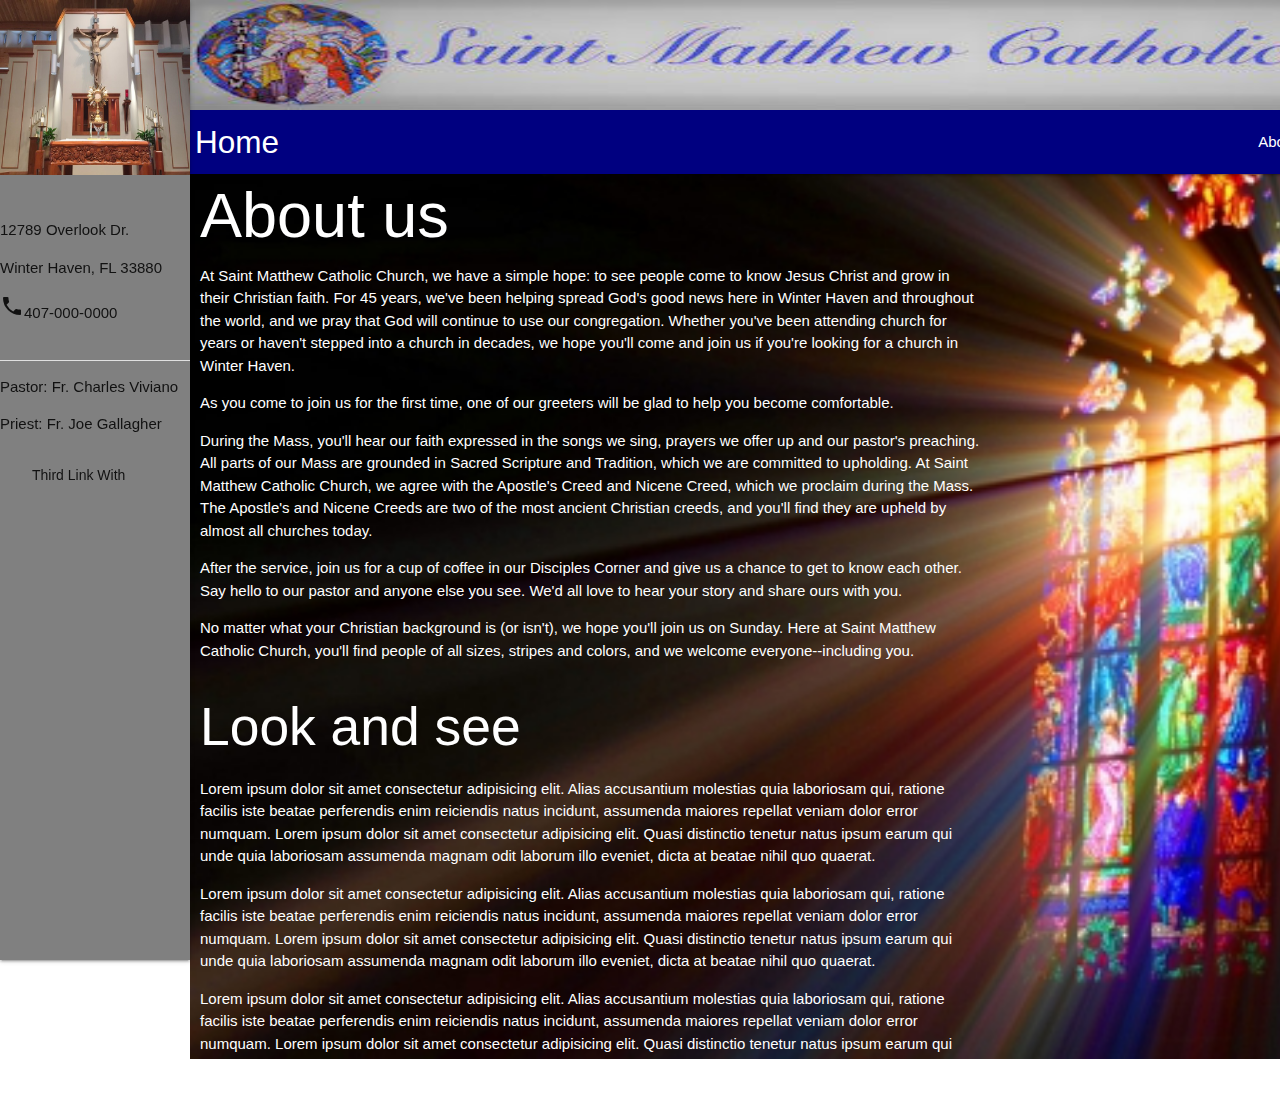
==== stmatt/About.html @ ff01fead "Laid out site; introducing content" ====
<!DOCTYPE html>
  <html>
    <head>
        <title>St. Matthew Catholic Church</title>
      <!--Import Google Icon Font-->
      <link href="https://fonts.googleapis.com/icon?family=Material+Icons" rel="stylesheet">

      <!--font awesome-->
      <link rel="stylesheet" href="https://cdnjs.cloudflare.com/ajax/libs/font-awesome/4.7.0/css/font-awesome.min.css">
      
      <!--Import materialize.css-->
      <link rel="stylesheet" href="https://cdnjs.cloudflare.com/ajax/libs/materialize/1.0.0/css/materialize.min.css">
      <!-- My Stylesheet-->
      <link rel="stylesheet" href="style.css">
      <!-- Let browser know website is optimized for mobile-->
      <meta name="viewport" content="width=device-width, initial-scale=1.0"/>
    </head>

    <body>

  <header>
    
    
    
    <div class="col m12">
      <nav>
        <div class="nav-wrapper">
          <a href="index.html" class="brand-logo">Home</a>
          <a href="#" data-target="mobile-demo" class="sidenav-trigger"><i class="material-icons">menu</i></a>
          
          <ul class="right hide-on-med-and-down">
            <li><a href="About.html">About</a></li>
            <li><a href="Groups.html">Groups</a></li>
            <li><a href="Ministries.html">Ministries</a></li>
            <li><a href="Sacraments.html">Sacraments</a></li>
          </ul>
        </div>
      </nav>
    </div>
                            <div class="col m12">
                            <img id="stmattlogo" src="../images/St-matt-logo.jpg" alt="logo">
                          </div>
      
      </header>

        <!-- <ul class="sidenav" id="mobile-demo">
                <li><a href="About.html">About</a></li>
                <li><a href="Groups.html">Groups</a></li>
                <li><a href="Ministries.html">Ministries</a></li>
                <li><a href="Sacraments.html">Sacraments</a></li>
              </ul> -->

<!--for mobile-->
              <!-- Top Navigation Menu -->
<!-- <div class="topnav"> -->
        <!-- <a href="#home" class="active">Logo</a> -->
        <!-- Navigation links (hidden by default) -->
        <!-- <div id="myLinks">
          <a href="#news">News</a>
          <a href="#contact">Contact</a>
          <a href="#about">About</a>
        </div> -->
        <!-- "Hamburger menu" / "Bar icon" to toggle the navigation links -->
        <!-- <a href="javascript:void(0);" class="icon" onclick="myFunction()">
          <i class="fa fa-bars"></i>
        </a> -->
      <!-- </div>  -->


      <!--Fixed Sidebar-->

      <ul id="slide-out" class="sidenav sidenav-fixed">
            <!-- <li><div class="user-view"> -->
              <div class="background">
                <img id="church-logo" src="../images/stmattchurch.jpg">
              </div>
            <!-- </div></li> -->
            <br>
            <div class="row address">
            
              <p>12789 Overlook Dr.</p>
              <p>Winter Haven, FL  33880</p>
              <p><i class="material-icons">phone</i>407-000-0000</p>
        </div>
            
            <li><div class="divider"></div></li>
            <p>Pastor: Fr. Charles Viviano </p>
            <p>Priest: Fr. Joe Gallagher </p>
            <li><a class="waves-effect" href="#!">Third Link With Waves</a></li>
          </ul>
          <a href="#" data-target="slide-out" class="sidenav-trigger"><i class="material-icons">menu</i></a>
         <!--end sidebar-->

<!-- Content -->
<div class="main-content">

  <h1>About us</h1>

<p>At Saint Matthew Catholic Church, we have a simple hope: to see people come to know Jesus Christ and grow in their Christian faith. For 45 years, we've been helping spread God's good news here in Winter Haven and throughout the world, and we pray that God will continue to use our congregation. Whether you've been attending church for years or haven't stepped into a church in decades, we hope you'll come and join us if you're looking for a church in Winter Haven.</p>

  <p> As you come to join us for the first time, one of our greeters will be glad to help you become comfortable.</p>
  
  <p>During the Mass, you'll hear our faith expressed in the songs we sing, prayers we offer up and our pastor's preaching. All parts of our Mass are grounded in Sacred Scripture and Tradition, which we are committed to upholding. At Saint Matthew Catholic Church, we agree with the Apostle's Creed and Nicene Creed, which we proclaim during the Mass. The Apostle's and Nicene Creeds are two of the most ancient Christian creeds, and you'll find they are upheld by almost all churches today.</p>
  
  <p>After the service, join us for a cup of coffee in our Disciples Corner and give us a chance to get to know each other. Say hello to our pastor and anyone else you see. We'd all love to hear your story and share ours with you.
</p>
  <p>No matter what your Christian background is (or isn't), we hope you'll join us on Sunday. Here at Saint Matthew Catholic Church, you'll find people of all sizes, stripes and colors, and we welcome everyone--including you.
</p>

      <h2>Look and see</h2>

        <p>Lorem ipsum dolor sit amet consectetur adipisicing elit. Alias accusantium molestias quia laboriosam qui, ratione facilis iste beatae perferendis enim reiciendis natus incidunt, assumenda maiores repellat veniam dolor error numquam. Lorem ipsum dolor sit amet consectetur adipisicing elit. Quasi distinctio tenetur natus ipsum earum qui unde quia laboriosam assumenda magnam odit laborum illo eveniet, dicta at beatae nihil quo quaerat.
          </p>

          <p>Lorem ipsum dolor sit amet consectetur adipisicing elit. Alias accusantium molestias quia laboriosam qui, ratione facilis iste beatae perferendis enim reiciendis natus incidunt, assumenda maiores repellat veniam dolor error numquam. Lorem ipsum dolor sit amet consectetur adipisicing elit. Quasi distinctio tenetur natus ipsum earum qui unde quia laboriosam assumenda magnam odit laborum illo eveniet, dicta at beatae nihil quo quaerat.
            </p>

            <p>Lorem ipsum dolor sit amet consectetur adipisicing elit. Alias accusantium molestias quia laboriosam qui, ratione facilis iste beatae perferendis enim reiciendis natus incidunt, assumenda maiores repellat veniam dolor error numquam. Lorem ipsum dolor sit amet consectetur adipisicing elit. Quasi distinctio tenetur natus ipsum earum qui unde quia laboriosam assumenda magnam odit laborum illo eveniet, dicta at beatae nihil quo quaerat.
              </p>
      </div>

      <!--JavaScript at end of body for optimized loading-->
      
      <script type="text/javascript" src="script.js"></script>
    </body>
  </html>
---- stmatt/style.css ----
/* Home */
body {
    background-image: url(../images/catholic-background.jpg);
    width: 100%;
    height: auto;
    background-repeat: no-repeat;
    background-size: cover;
    background-position: 190px 100px;
    background-attachment: fixed;
}

header {
    /*background-image:url(../images/St-matt-logo.jfif);
    background-repeat: no-repeat;
    background-size: cover;
    */
    font-size: 10px;
    color: white;
    position: fixed;
    top: 0;
    margin-left: 190px;
    width: 1405px;
    height: 150px;
}

h1 {
    margin-top: 0;
    margin-bottom: 0;
}
nav {
width: 100%;
position: absolute;
top: 110px;
}

#church-logo {
width: 100%;
height: 175px;  
}


.main-content {
    color: white;
    margin-left: 190px;
    margin-right: 300px;
    padding-left: 10px;
    padding-top: 150px;
}

.nav-wrapper {
    padding-left: 5px;
    height: 70px;
    background-color: navy;
}

#stmattlogo {
    position: absolute;
    top: 0;
    width: 100%;
    height: 110px;
    
}
/* About */
.sidenav {
    width: 190px;
    background-color: grey;
}

/*.address {
    margin-top: 100px;
}
*/
/* Groups */

/* Ministries */

/* Sacraments */
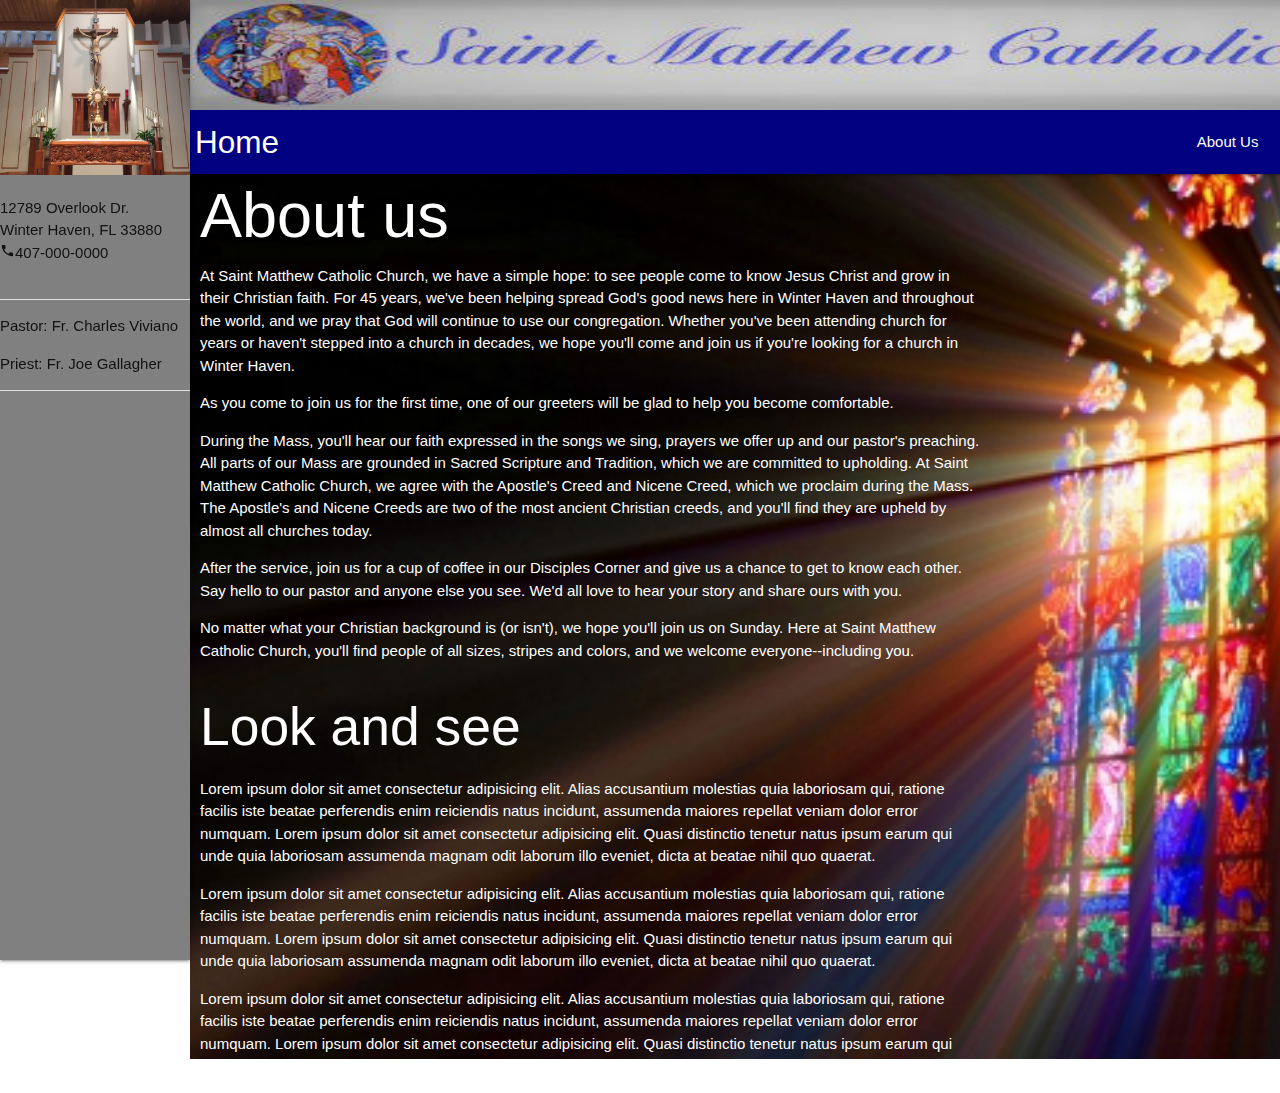
==== commit d75ad53a: "added map and some content" ====
--- a/stmatt/About.html
+++ b/stmatt/About.html
@@ -23,13 +23,23 @@
     
     
     <div class="col m12">
+      <ul id="dropdown1" class="dropdown-content">
+          <li><a href="About.html">About</a></li>
+        <li><a href="history.html">History</a></li>
+        <!-- <li><a href="#!">two</a></li>
+          <li class="divider"></li>
+          <li><a href="#!">three</a></li> -->
+        </ul>
       <nav>
         <div class="nav-wrapper">
           <a href="index.html" class="brand-logo">Home</a>
           <a href="#" data-target="mobile-demo" class="sidenav-trigger"><i class="material-icons">menu</i></a>
           
           <ul class="right hide-on-med-and-down">
-            <li><a href="About.html">About</a></li>
+            
+            <!-- Dropdown Structure -->
+              
+            <li><a class="dropdown-trigger" data-target="dropdown1">About Us<i class="material-icons right">arrow_drop_down</i></a></li>
             <li><a href="Groups.html">Groups</a></li>
             <li><a href="Ministries.html">Ministries</a></li>
             <li><a href="Sacraments.html">Sacraments</a></li>
@@ -75,18 +85,19 @@
                 <img id="church-logo" src="../images/stmattchurch.jpg">
               </div>
             <!-- </div></li> -->
-            <br>
+            
             <div class="row address">
-            
-              <p>12789 Overlook Dr.</p>
-              <p>Winter Haven, FL  33880</p>
-              <p><i class="material-icons">phone</i>407-000-0000</p>
-        </div>
+                <p>12789 Overlook Dr.<br>
+                Winter Haven, FL  33880<br>
+                <i class="tiny material-icons">phone</i>407-000-0000</p>
+          </div>
             
             <li><div class="divider"></div></li>
             <p>Pastor: Fr. Charles Viviano </p>
             <p>Priest: Fr. Joe Gallagher </p>
-            <li><a class="waves-effect" href="#!">Third Link With Waves</a></li>
+            <li><div class="divider"></div></li>
+            <br>
+            <div class="mapouter"><div class="gmap_canvas"><iframe width="150" height="150" id="gmap_canvas" src="https://maps.google.com/maps?q=saint%20matthew%20catholic%20church%20Winter%20Haven&t=&z=13&ie=UTF8&iwloc=&output=embed" frameborder="0" scrolling="no" marginheight="0" marginwidth="0"></iframe><a href="https://www.utilitysavingexpert.com">Utility Saving Expert</a></div><style>.mapouter{position:relative;text-align:right;height:150px;width:150px;}.gmap_canvas {overflow:hidden;background:none!important;height:150px;width:150px;}</style></div>
           </ul>
           <a href="#" data-target="slide-out" class="sidenav-trigger"><i class="material-icons">menu</i></a>
          <!--end sidebar-->
@@ -120,7 +131,10 @@
       </div>
 
       <!--JavaScript at end of body for optimized loading-->
-      
+      <script
+  src="https://code.jquery.com/jquery-3.4.1.slim.js"
+  integrity="sha256-BTlTdQO9/fascB1drekrDVkaKd9PkwBymMlHOiG+qLI="
+  crossorigin="anonymous"></script>
       <script type="text/javascript" src="script.js"></script>
     </body>
   </html>
--- a/stmatt/style.css
+++ b/stmatt/style.css
@@ -38,6 +38,10 @@
 height: 175px;  
 }
 
+.home-pg-paras {
+    font-family: Georgia, 'Times New Roman', Times, serif;
+    font-size: 21px;
+}
 
 .main-content {
     color: white;
